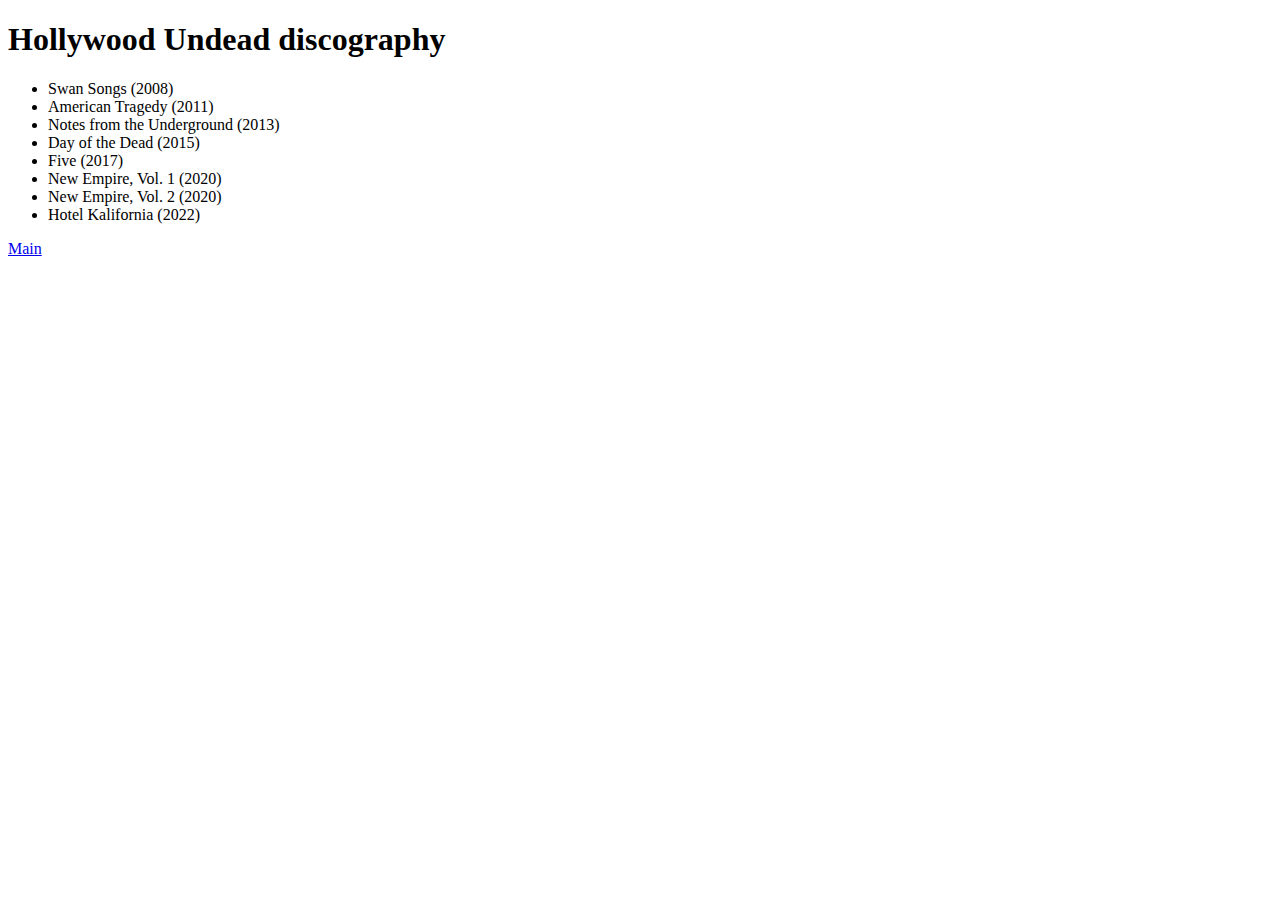
==== pages/contacts.html @ 912e558f "Add files via upload" ====
<!DOCTYPE html>
<html>
<head>
<title>Page Title</title>
</head>
<body>

    <h1>Hollywood Undead discography</h1>
    <ul>
    <li>Swan Songs (2008)</li>
    <li>American Tragedy (2011)</li>
    <li>Notes from the Underground (2013)</li>
    <li>Day of the Dead (2015)</li>
    <li>Five (2017)</li>
    <li>New Empire, Vol. 1 (2020)</li>
    <li>New Empire, Vol. 2 (2020)</li>
    <li>Hotel Kalifornia (2022)</li>

    </ul>
    <a href="../index.html">Main</a>

</body>
</html>
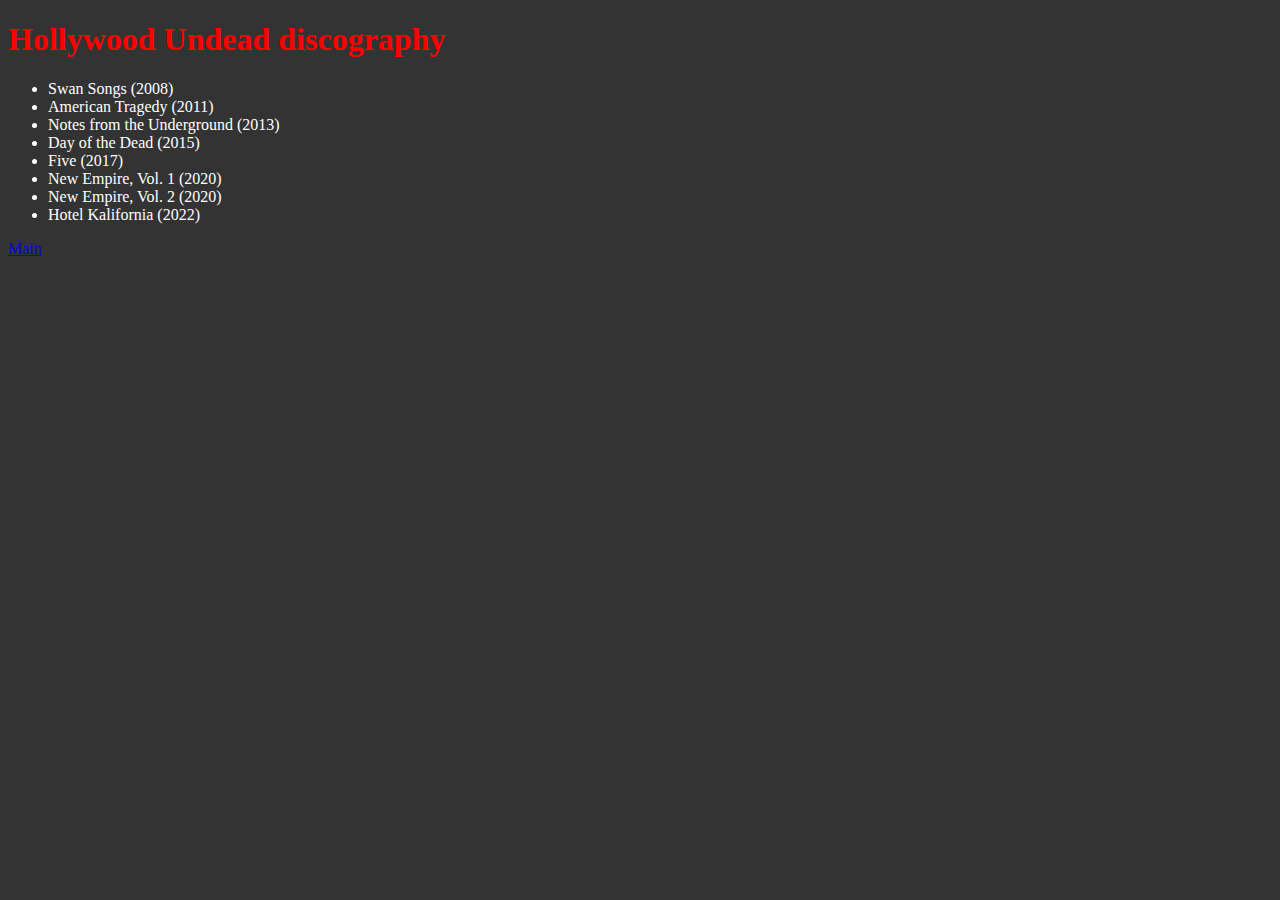
==== commit 1ec0095a: "Add files via upload" ====
--- a/pages/contacts.html
+++ b/pages/contacts.html
@@ -2,6 +2,7 @@
 <html>
 <head>
 <title>Page Title</title>
+<link rel="stylesheet" type="text/css" href="../style.css">
 </head>
 <body>
 
--- a/style.css
+++ b/style.css
@@ -0,0 +1,19 @@
+h1 {
+        color:red;
+}
+p {
+    color:white;
+    font-size: 20px
+}
+h2 {
+    color:red;
+}
+h3 {
+    color:red;
+}
+li {
+    color:white;
+}
+body {
+    background-color:rgb(51, 51, 51)
+}